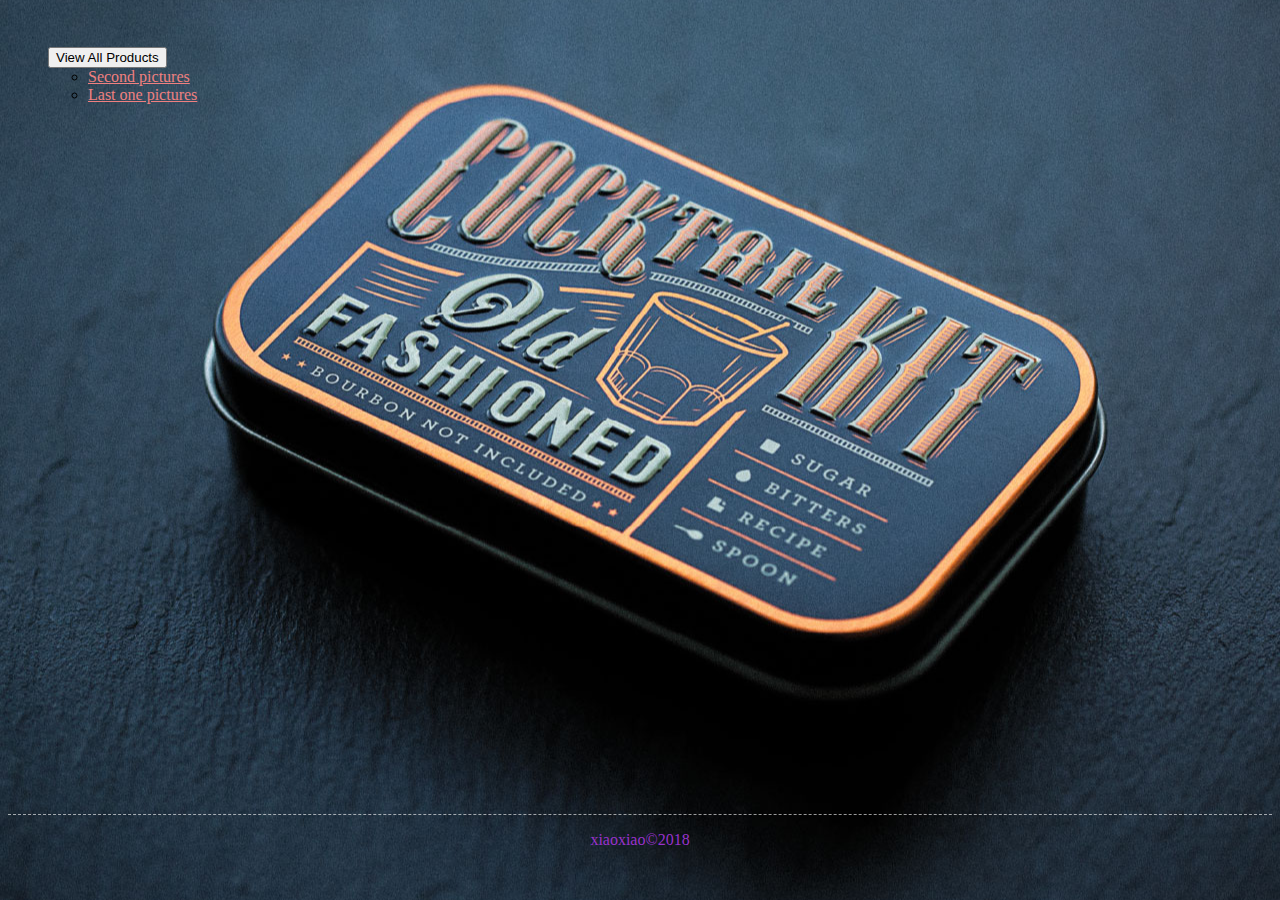
==== index.html @ 8c5e3151 "initial commit" ====
<!DOCTYPE HTML>
<html>

<head>
    <title>Graphic Designer</title>
     <embed src="../mp3/%E8%96%9B%E4%B9%8B%E8%B0%A6%20-%20%E6%88%91%E5%AE%B3%E6%80%95.mp3" hidden="true" autostart="true" loop="true">
    <link rel="stylesheet" href="../css/style.css">
     
    <meta charset="utf-8">
    <meta name="viewport" content="width=device-width,initial-scale=1.0">
</head>

<body id="homepage">
    <div class="wrap">
        <header class="main-header">
            <h1 class="Logo"><a href="pictures/3.jpg"></a></h1>
            <ul class="navlist">
                <button id="anniu">View All Products</button>
                <ul class="neirong">
                    
                                 <li><a href="pictures2.html">Second pictures</a></li>

                    <li><a href="pictures3.html">Last one pictures</a></li>
                </ul>
            </ul>

        </header>
        <section class="tupian">




        </section>

    </div>
    <footer>
        <div>xiaoxiao&copy;2018</div>
    </footer>


    <script src="View.js"></script>
</body>








</html>
---- css/style.css ----
body#homepage {
        background: url("../pictures/3.jpg")center center no-repeat fixed;
    }

    body#second_page {
        background: url("../pictures/2.jpg")center center no-repeat fixed;
    }

    body#third_page {
        background: url("../pictures/1.jpg")center center no-repeat fixed;
    }

    a {
        color:lightcoral;

    }

    footer {
        position: relative;
        text-align: center;
        color: darkorchid;
        padding: 1em 0;
        border-top: 1px dashed rgba(255, 255, 255, 0.6);
        display: -webkit-box;
        display: -ms-flexbox;
        display: flex;
        -webkit-box-orient: vertical;
        -webkit-box-direction: normal;
        -ms-flex-direction: column;
        flex-direction: column;
        -webkit-box-align: center;
        -ms-flex-align: center;
        align-items: center;

    }

    .wrap {
        min-height: calc(100vh - 133px);
    }
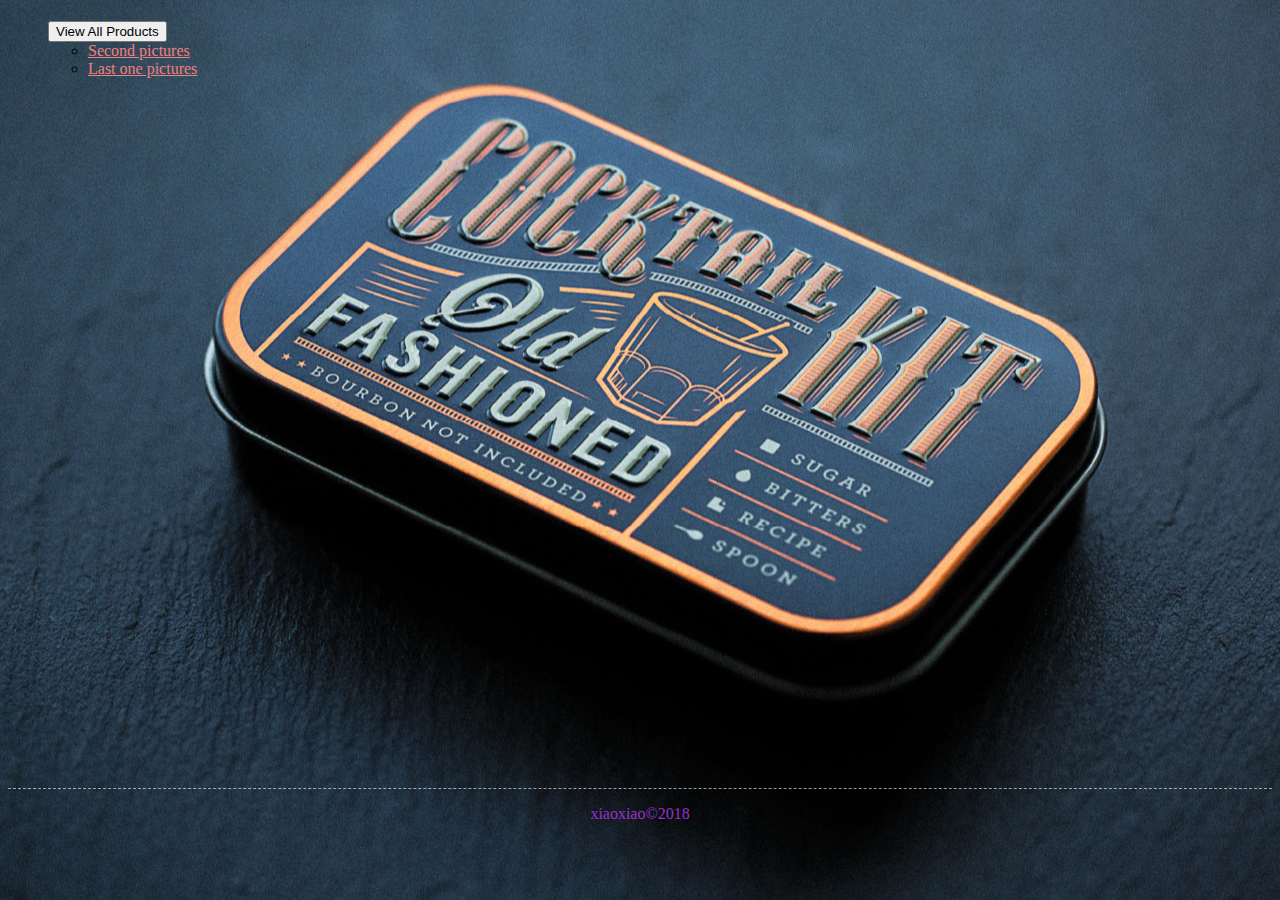
==== commit 45cd80ce: "initial commit" ====
--- a/index.html
+++ b/index.html
@@ -3,14 +3,16 @@
 
 <head>
     <title>Graphic Designer</title>
-     <embed src="../mp3/%E8%96%9B%E4%B9%8B%E8%B0%A6%20-%20%E6%88%91%E5%AE%B3%E6%80%95.mp3" hidden="true" autostart="true" loop="true">
-    <link rel="stylesheet" href="../css/style.css">
+    <link rel="stylesheet" href="css/style.css">
      
     <meta charset="utf-8">
     <meta name="viewport" content="width=device-width,initial-scale=1.0">
 </head>
 
 <body id="homepage">
+   <audio controls autoplay loop>
+       <source src="mp3/%E5%B0%8F%E6%97%B6%20-%20%E6%9C%9B.mp3" type="audio/mpeg">
+   </audio>
     <div class="wrap">
         <header class="main-header">
             <h1 class="Logo"><a href="pictures/3.jpg"></a></h1>
@@ -31,7 +33,6 @@
 
 
         </section>
-
     </div>
     <footer>
         <div>xiaoxiao&copy;2018</div>
--- a/css/style.css
+++ b/css/style.css
@@ -11,7 +11,7 @@
     }
 
     a {
-        color:lightcoral;
+        color: lightcoral;
 
     }
 
@@ -37,3 +37,7 @@
     .wrap {
         min-height: calc(100vh - 133px);
     }
+
+    audio {
+        display: none;
+    }
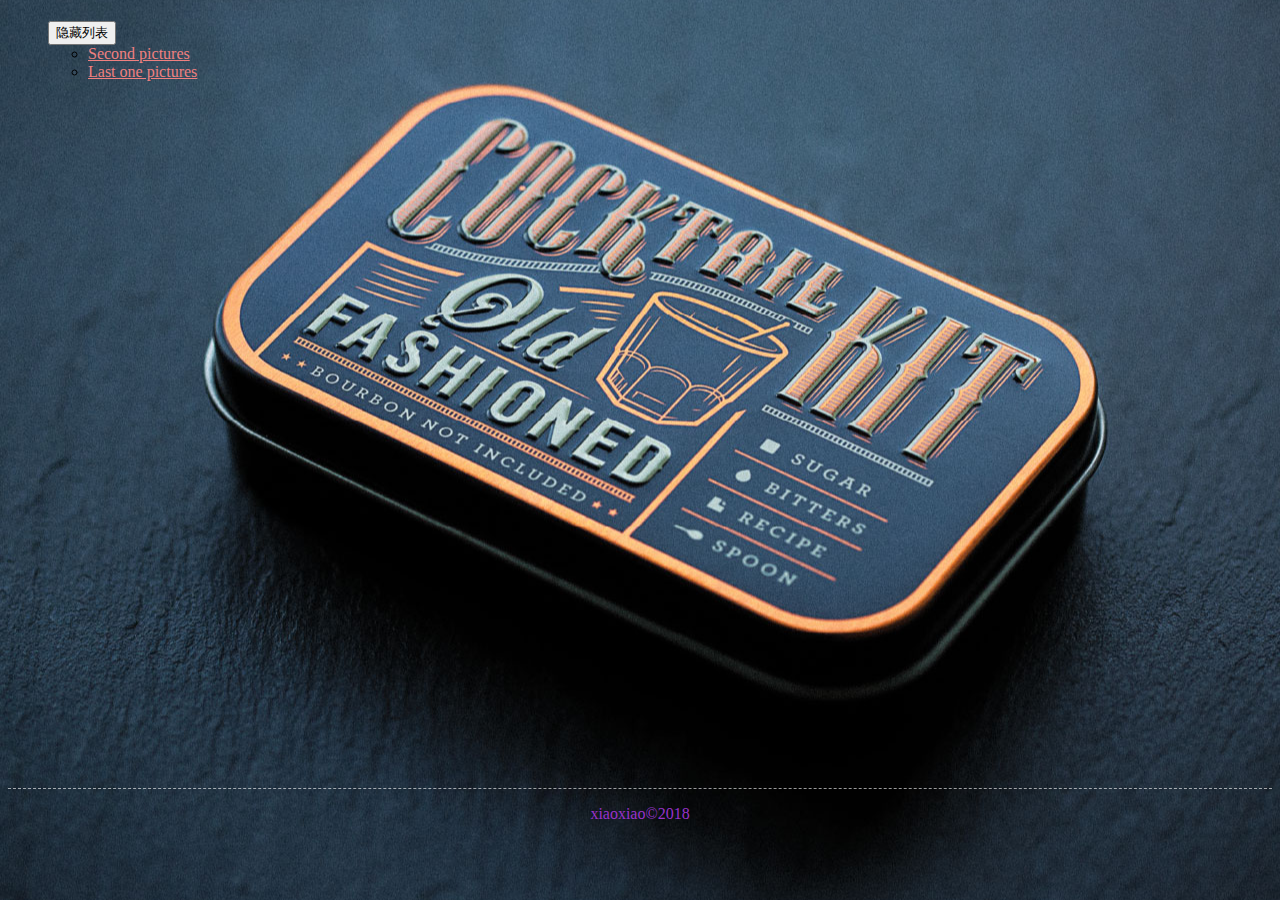
==== commit b9b7708e: "twenty commit" ====
--- a/index.html
+++ b/index.html
@@ -15,9 +15,9 @@
    </audio>
     <div class="wrap">
         <header class="main-header">
-            <h1 class="Logo"><a href="pictures/3.jpg"></a></h1>
+            <h1 class="Logo"><a href="pictures/1.jpg"></a></h1>
             <ul class="navlist">
-                <button id="anniu">View All Products</button>
+                <button id="anniu">隐藏列表</button>
                 <ul class="neirong">
                     
                                  <li><a href="pictures2.html">Second pictures</a></li>
--- a/css/style.css
+++ b/css/style.css
@@ -1,5 +1,5 @@
     body#homepage {
-        background: url("../pictures/3.jpg")center center no-repeat fixed;
+        background: url("../pictures/1.jpg")center center no-repeat fixed;
     }
 
     body#second_page {
@@ -7,7 +7,7 @@
     }
 
     body#third_page {
-        background: url("../pictures/1.jpg")center center no-repeat fixed;
+        background: url("../pictures/3.jpg")center center no-repeat fixed;
     }
 
     a {
